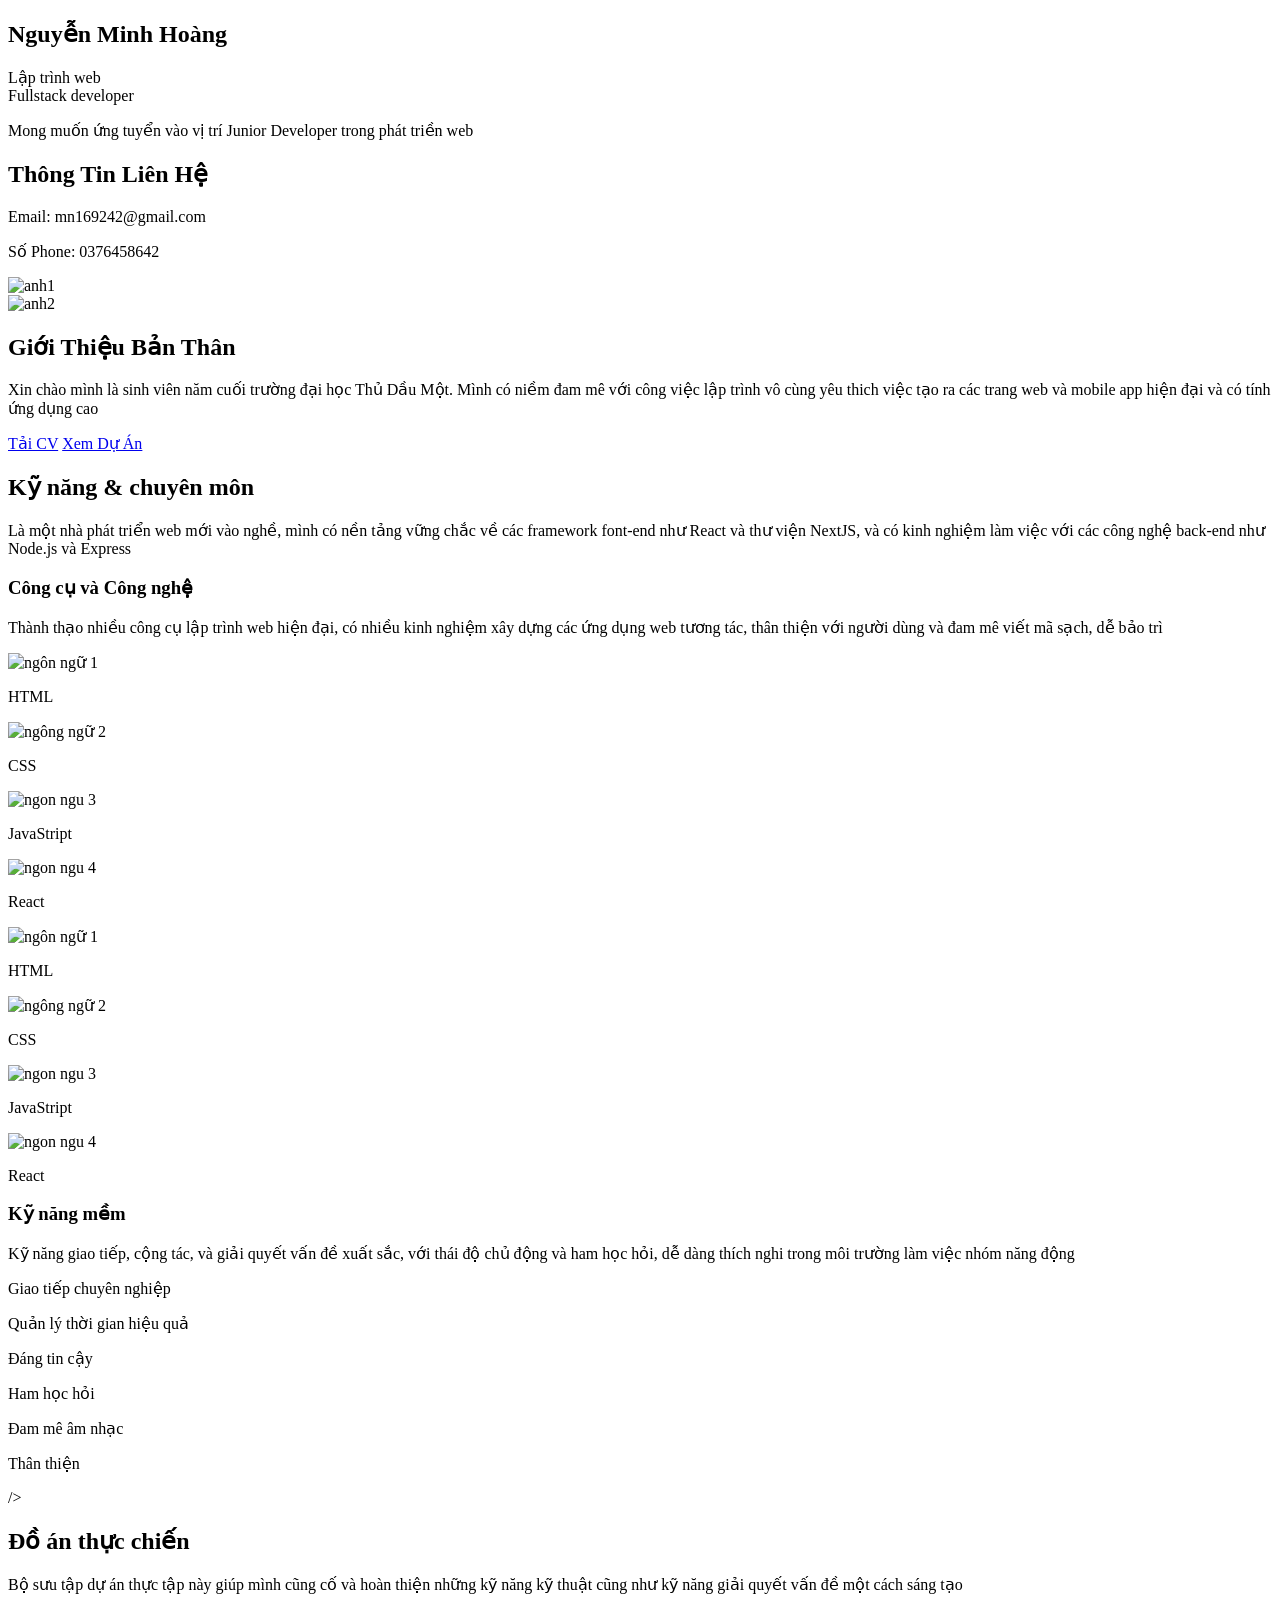
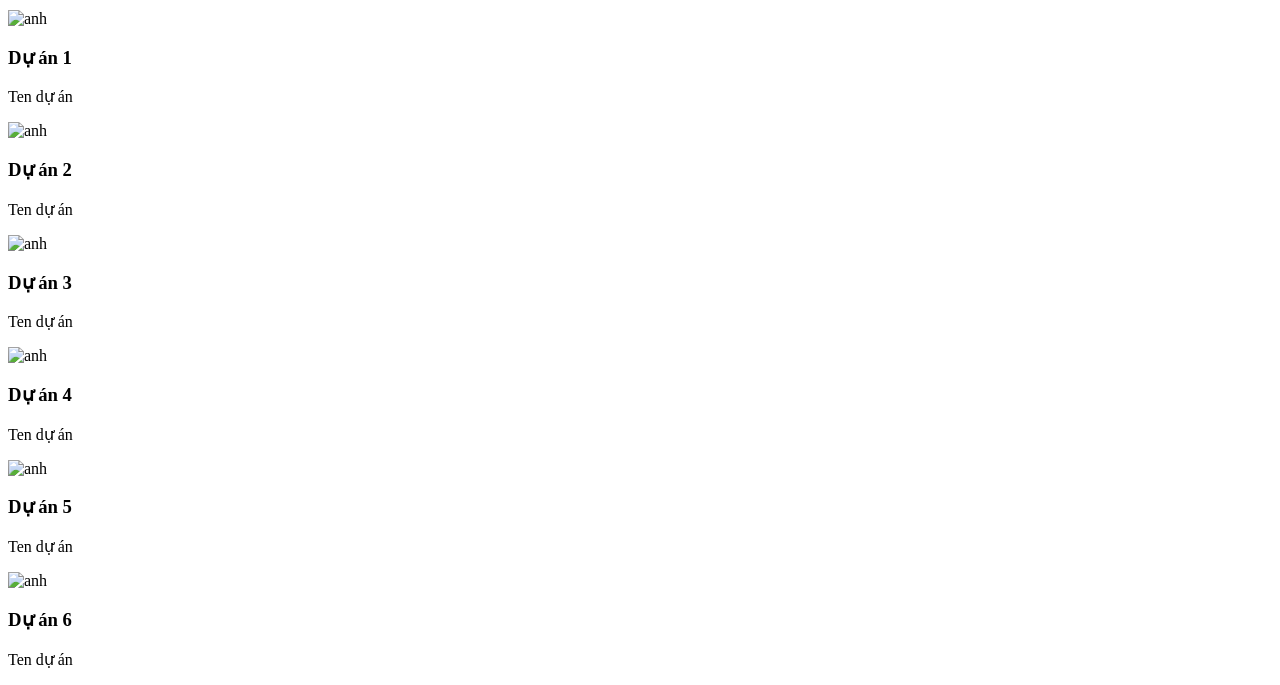
==== UI.html @ c7cd0140 "portlotio" ====
<!doctype html>
<html lang="en">
  <head>
    <meta charset="UTF-8" />
    <meta name="viewport" content="width=device-width, initial-scale=1.0" />
    <title>Portfolio-one</title>
    <link rel="stylesheet" href="../portfolio 1/tuychinh/css/theme.css" />
    <link rel="stylesheet" href="../portfolio 1/tuychinh/css/main.css" />
    <link rel="stylesheet" href="../portfolio 1/tuychinh/css/style.css" />
    <link rel="icon" href="../portfolio 1/tuychinh/image/images.ico" />
    <link
      rel="stylesheet"
      href="https://cdnjs.cloudflare.com/ajax/libs/font-awesome/7.0.1/css/all.min.css"
      integrity="sha512-2SwdPD6INVrV/lHTZbO2nodKhrnDdJK9/kg2XD1r9uGqPo1cUbujc+IYdlYdEErWNu69gVcYgdxlmVmzTWnetw=="
      crossorigin="anonymous"
      referrerpolicy="no-referrer"
    />
  </head>
  <body>
    <!-- header -->
    <div class="header">
      <div class="container">
        <div class="section">
          <div class="column-left">
            <div class="iamge"></div>
            <div class="content-left">
              <h2>Nguyễn Minh Hoàng</h2>
              <div class="nganh">
                <div class="major">Lập trình web</div>
                <div class="major">Fullstack developer</div>
              </div>
              <p>
                Mong muốn ứng tuyển vào vị trí
                <span>Junior Developer </span>trong phát triền web
              </p>
            </div>
          </div>
          <div class="column-right">
            <div class="content-right">
              <h2>Thông Tin Liên Hệ</h2>
              <p>Email: <span>mn169242@gmail.com</span></p>
              <p>Số Phone: <span>0376458642</span></p>
            </div>
          </div>
        </div>
      </div>
    </div>
    <!-- end header -->
    <!-- about me -->
    <div class="Aboutme">
      <div class="container">
        <div class="image1">
          <img
            src="../portfolio 1/tuychinh/image/—Pngtree—programming language 3d illustration_13008095.png"
            alt="anh1"
          />
        </div>
        <div class="image2">
          <img
            src="../portfolio 1/tuychinh/image/work-process-item-01.png"
            alt="anh2"
          />
        </div>
        <div class="content">
          <h2 class="title">Giới Thiệu Bản Thân</h2>
          <p class="introduce">
            Xin chào mình là sinh viên năm cuối trường đại học Thủ Dầu Một. Mình
            có niềm đam mê với công việc lập trình vô cùng yêu thich việc tạo ra
            các trang web và mobile app hiện đại và có tính ứng dụng cao
          </p>
          <div class="link">
            <a
              href="../portfolio 1/tuychinh/image/NGUYEN-MINH-HOANG(2524801030034)-TopCV.vn-070326.191619.pdf"
              target="_blank"
              rel="noopener norefererrer"
              class="primarybutton"
              download
              >Tải CV</a
            >

            <a href="#pj">Xem Dự Án</a>
          </div>
        </div>
      </div>
    </div>
    <!-- about me -->
    <!-- professional skills -->
    <div class="skill">
      <div class="container">
        <div class="grid-box">
          <div class="top1">
            <h2 class="title">Kỹ năng & chuyên môn</h2>
            <p class="discription">
              Là một nhà phát triển web mới vào nghề, mình có nền tảng vững chắc
              về các framework font-end như React và thư viện NextJS, và có kinh
              nghiệm làm việc với các công nghệ back-end như Node.js và Express
            </p>
          </div>
          <div class="bottom">
            <!-- item 1-->
            <div class="grid"></div>
            <!--item 2-->
            <div class="grid">
              <div class="content-top">
                <div class="fix">
                  <i class="fa-solid fa-calendar-check"></i>
                  <h3>Công cụ và Công nghệ</h3>
                </div>
                <p>
                  Thành thạo nhiều công cụ lập trình web hiện đại, có nhiều kinh
                  nghiệm xây dựng các ứng dụng web tương tác, thân thiện với
                  người dùng và đam mê viết mã sạch, dễ bảo trì
                </p>
              </div>
              <div class="icons">
                <div class="langauge">
                  <img
                    src="../portfolio 1/tuychinh/image/html.png"
                    alt="ngôn ngữ 1"
                  />
                  <p>HTML</p>
                </div>
                <div class="langauge">
                  <img
                    src="../portfolio 1/tuychinh/image/css.png"
                    alt="ngông ngữ 2"
                  />
                  <p>CSS</p>
                </div>
                <div class="langauge">
                  <img
                    src="../portfolio 1/tuychinh/image/javastript.png"
                    alt="ngon ngu 3"
                  />
                  <p>JavaStript</p>
                </div>
                <div class="langauge">
                  <img
                    src="../portfolio 1/tuychinh/image/react.jpg"
                    alt="ngon ngu 4"
                  />
                  <p>React</p>
                </div>
                <div class="langauge">
                  <img
                    src="../portfolio 1/tuychinh/image/html.png"
                    alt="ngôn ngữ 1"
                  />
                  <p>HTML</p>
                </div>
                <div class="langauge">
                  <img
                    src="../portfolio 1/tuychinh/image/css.png"
                    alt="ngông ngữ 2"
                  />
                  <p>CSS</p>
                </div>
                <div class="langauge">
                  <img
                    src="../portfolio 1/tuychinh/image/javastript.png"
                    alt="ngon ngu 3"
                  />
                  <p>JavaStript</p>
                </div>
                <div class="langauge">
                  <img
                    src="../portfolio 1/tuychinh/image/react.jpg"
                    alt="ngon ngu 4"
                  />
                  <p>React</p>
                </div>
              </div>
            </div>
            <!--item 3-->
            <div class="soft-skill">
              <div class="fix">
                <i class="fa-solid fa-calendar-check"></i>
                <h3>Kỹ năng mềm</h3>
              </div>
              <p>
                Kỹ năng giao tiếp, cộng tác, và giải quyết vấn đề xuất sắc, với
                thái độ chủ động và ham học hỏi, dễ dàng thích nghi trong môi
                trường làm việc nhóm năng động
              </p>
              <div class="talent">
                <div><p>Giao tiếp chuyên nghiệp</p></div>
                <div><p>Quản lý thời gian hiệu quả</p></div>
                <div><p>Đáng tin cậy</p></div>
                <div><p>Ham học hỏi</p></div>
                <div><p>Đam mê âm nhạc</p></div>
                <div><p>Thân thiện</p></div>

                />
              </div>
            </div>
            <!--item4-->
            <div class="grid"></div>
          </div>
        </div>
      </div>
    </div>

    <!-- professional skills -->
  </body>
</html>
<!-- Project -->
<div class="project" id="pj">
  <div class="container">
    <div class="frame-job">
      <div class="job-top">
        <h2>Đồ án thực chiến</h2>
        <p>
          Bộ sưu tập dự án thực tập này giúp mình cũng cố và hoàn thiện những kỹ
          năng kỹ thuật cũng như kỹ năng giải quyết vấn đề một cách sáng tạo
        </p>
      </div>
      <div class="job-bottom">
        <div class="pic">
          <div class="box-pic">
            <img
              src="../portfolio 1/tuychinh/image/Screenshot 2026-03-31 233141.png"
              alt="anh"
            />
          </div>
          <div class="box-content">
            <h3>Dự án 1</h3>
            <p>Ten dự án</p>
          </div>
        </div>
        <div class="pic">
          <div class="box-pic">
            <img
              src="../portfolio 1/tuychinh/image/Screenshot 2026-03-31 233218.png"
              alt="anh"
            />
          </div>
          <div class="box-content">
            <h3>Dự án 2</h3>
            <p>Ten dự án</p>
          </div>
        </div>
        <div class="pic">
          <div class="box-pic">
            <img
              src="../portfolio 1/tuychinh/image/Screenshot 2026-03-31 233159.png"
              alt="anh"
            />
          </div>
          <div class="box-content">
            <h3>Dự án 3</h3>
            <p>Ten dự án</p>
          </div>
        </div>
        <div class="pic">
          <div class="box-pic">
            <img
              src="../portfolio 1/tuychinh/image/Screenshot 2026-03-31 233237.png"
              alt="anh"
            />
          </div>
          <div class="box-content">
            <h3>Dự án 4</h3>
            <p>Ten dự án</p>
          </div>
        </div>
        <div class="pic">
          <div class="box-pic">
            <img
              src="../portfolio 1/tuychinh/image/Screenshot 2026-03-31 233255.png"
              alt="anh"
            />
          </div>
          <div class="box-content">
            <h3>Dự án 5</h3>
            <p>Ten dự án</p>
          </div>
        </div>
        <div class="pic">
          <div class="box-pic">
            <img
              src="../portfolio 1/tuychinh/image/Screenshot 2026-03-31 233310.png"
              alt="anh"
            />
          </div>
          <div class="box-content">
            <h3>Dự án 6</h3>
            <p>Ten dự án</p>
          </div>
        </div>
      </div>
    </div>
  </div>
</div>
<!-- Project -->
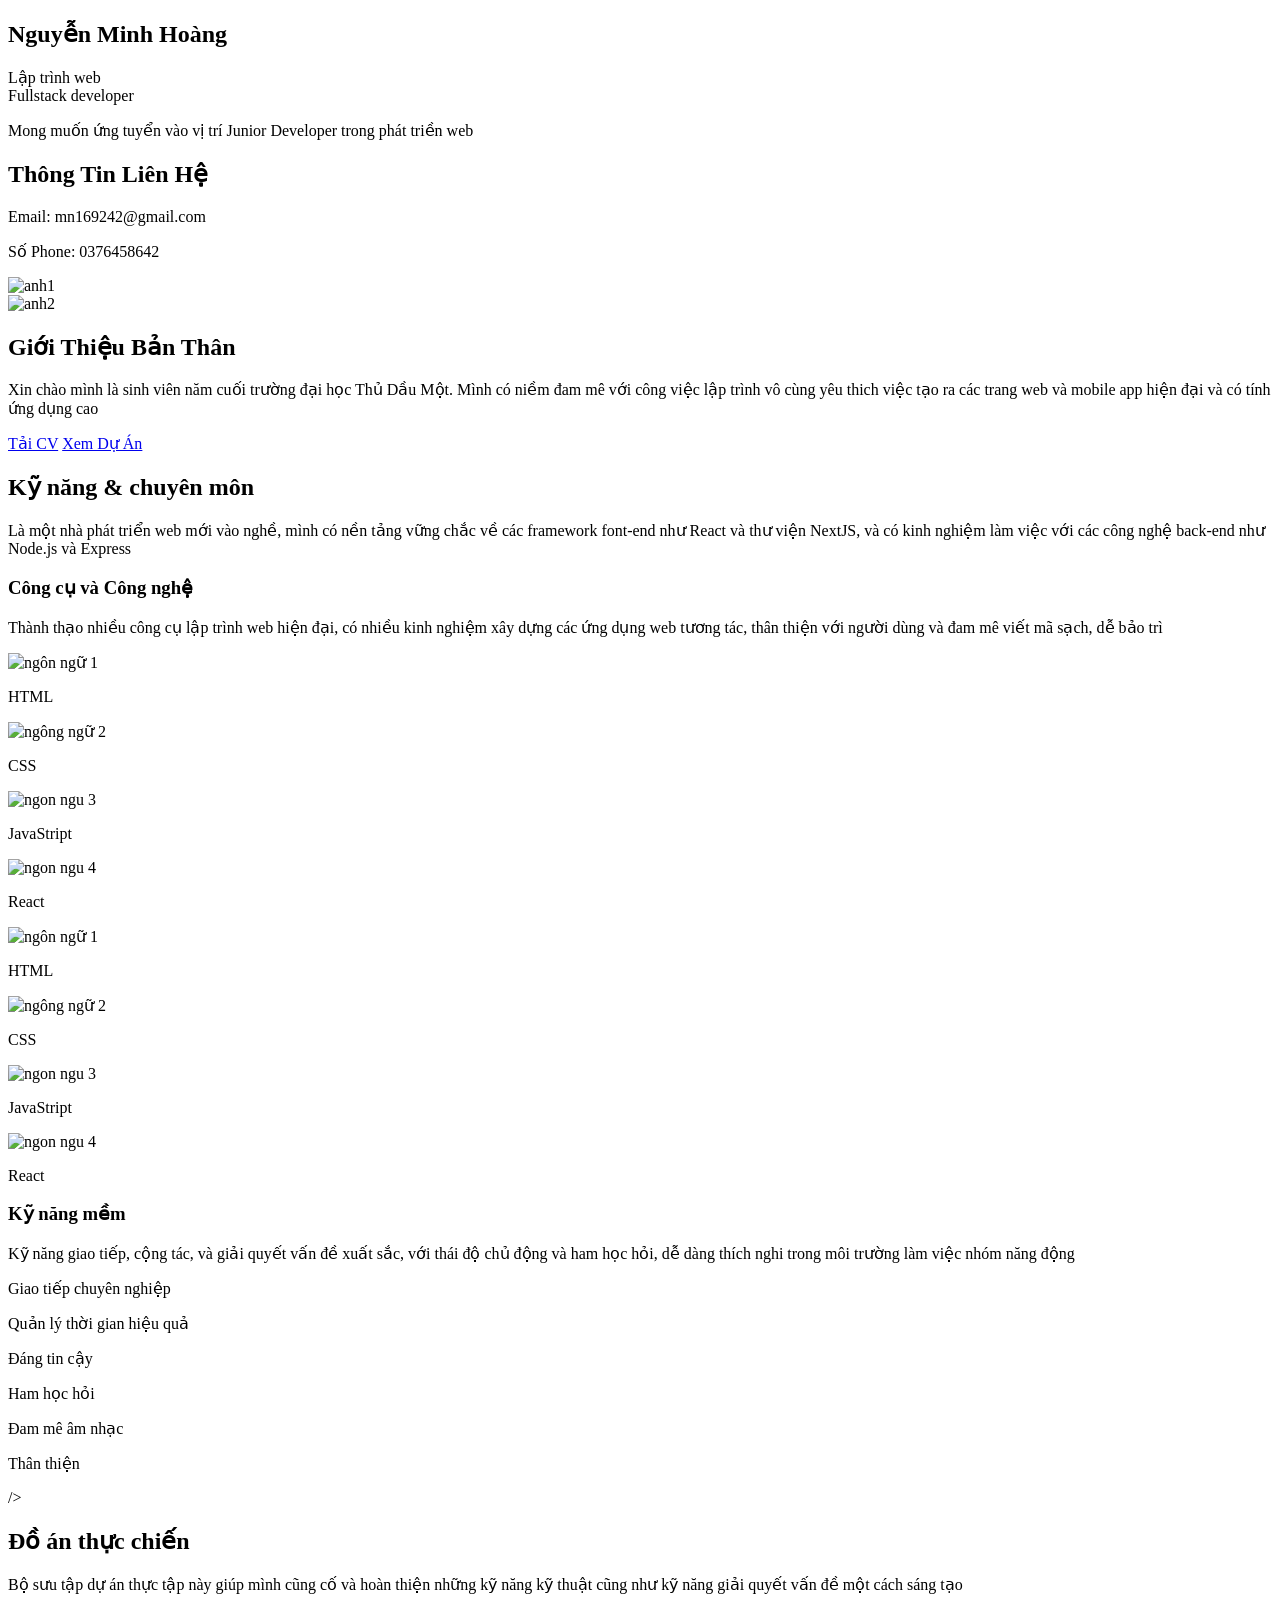
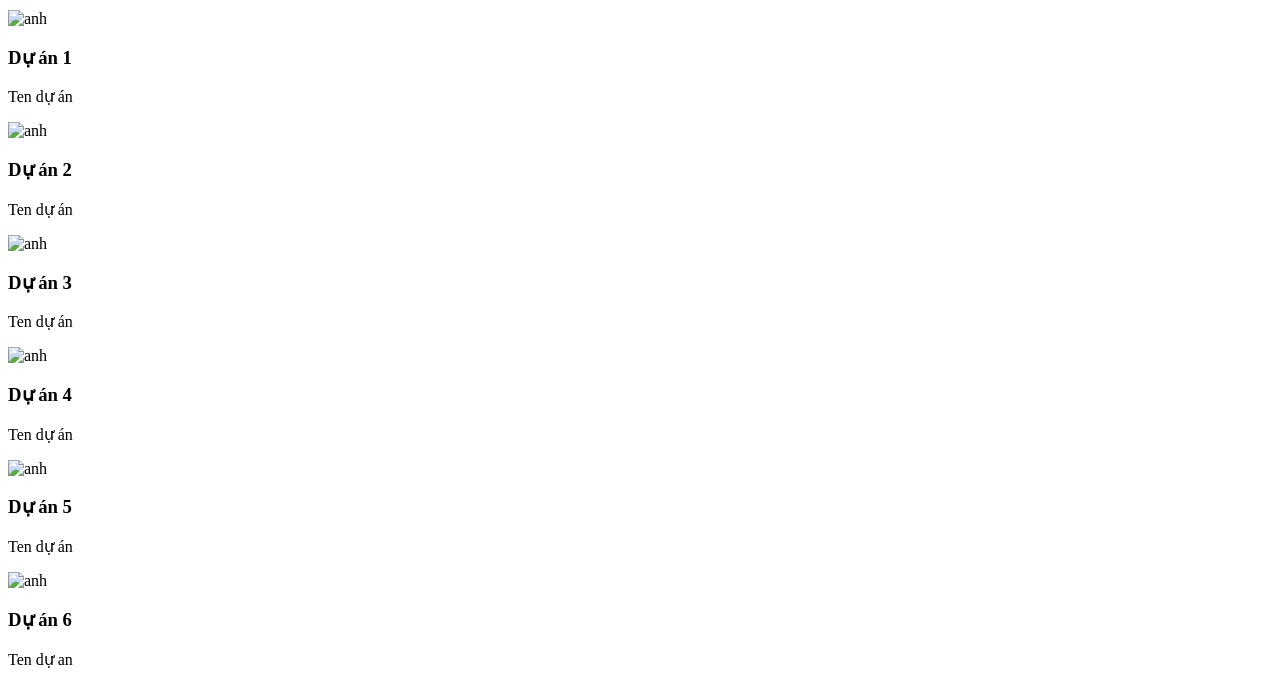
==== commit 6fec4c50: "update UI" ====
--- a/UI.html
+++ b/UI.html
@@ -284,7 +284,7 @@
           </div>
           <div class="box-content">
             <h3>Dự án 6</h3>
-            <p>Ten dự án</p>
+            <p>Ten dự an</p>
           </div>
         </div>
       </div>
